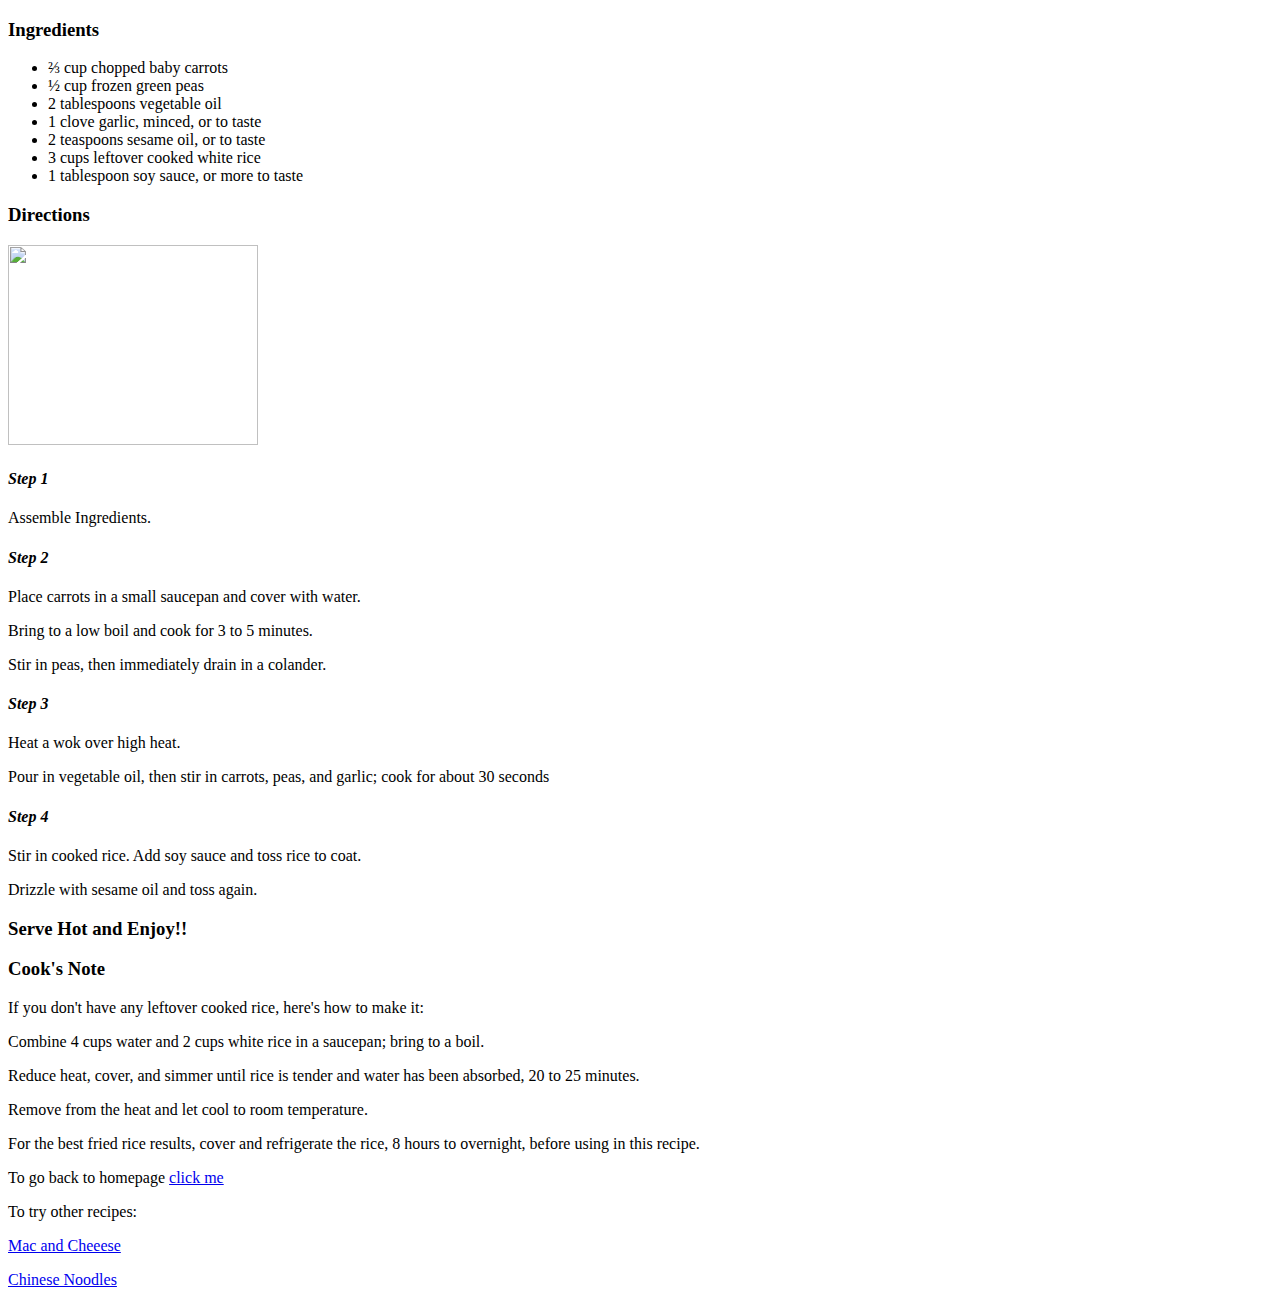
==== Recipes/f_rice.html @ daa8bf74 "Added new Recipes" ====
<!DOCTYPE html>
<html lang="en">
    <head>
        <title>
            <h1>Fried Rice Recipe</h1>
        </title>
    </head>
    <body>
        <h3>
            Ingredients
        </h3>
        <ul>
            <li>⅔ cup chopped baby carrots</li>
            <li>½ cup frozen green peas</li>
            <li>2 tablespoons vegetable oil</li>
            <li>1 clove garlic, minced, or to taste</li>
            <li>2 teaspoons sesame oil, or to taste</li>
            <li>3 cups leftover cooked white rice</li>
            <li>1 tablespoon soy sauce, or more to taste</li>
        </ul>    

        <p>

        </p>
        <h3>Directions</h3>
        <p>
            <img src ="/home/anushree/repos/rice.webp" height="200" width="250">
        </p>
        <h4><i>Step 1</i></h4>
        <p>Assemble Ingredients.</p>
        <h4><i>Step 2</i></h4>
        <p>Place carrots in a small saucepan and cover with water. </p><p>Bring to a low boil and cook for 3 to 5 minutes.</p><p>Stir in peas, then immediately drain in a colander. </p> 
        <h4><i>Step 3</i></h4>
        <p>Heat a wok over high heat.</p><p>Pour in vegetable oil, then stir in carrots, peas, and garlic; cook for about 30 seconds</p>
        <h4><i>Step 4</i></h4>
        <p>Stir in cooked rice. Add soy sauce and toss rice to coat.</p><p>Drizzle with sesame oil and toss again.</p>
        <p>
            <h3>Serve Hot and Enjoy!!</h3>
        </p>
        <p></p>
        <p></p>
        <h3><p>Cook's Note</p></h3>
        <p>If you don't have any leftover cooked rice, here's how to make it:</p><p>Combine 4 cups water and 2 cups white rice in a saucepan; bring to a boil.</p><p>Reduce heat, cover, and simmer until rice is tender and water has been absorbed, 20 to 25 minutes.</p><p>Remove from the heat and let cool to room temperature.</p><p>For the best fried rice results, cover and refrigerate the rice, 8 hours to overnight, before using in this recipe.</p>
        <p>To go back to homepage <a href="recipes.html">click me</a></p>
        <p>To try other recipes:</p>
        <p><a href="mac_cheese.html">Mac and Cheeese</a></p>
        <p><a href="noodles.html">Chinese Noodles</a></p>
    </body>
</html>
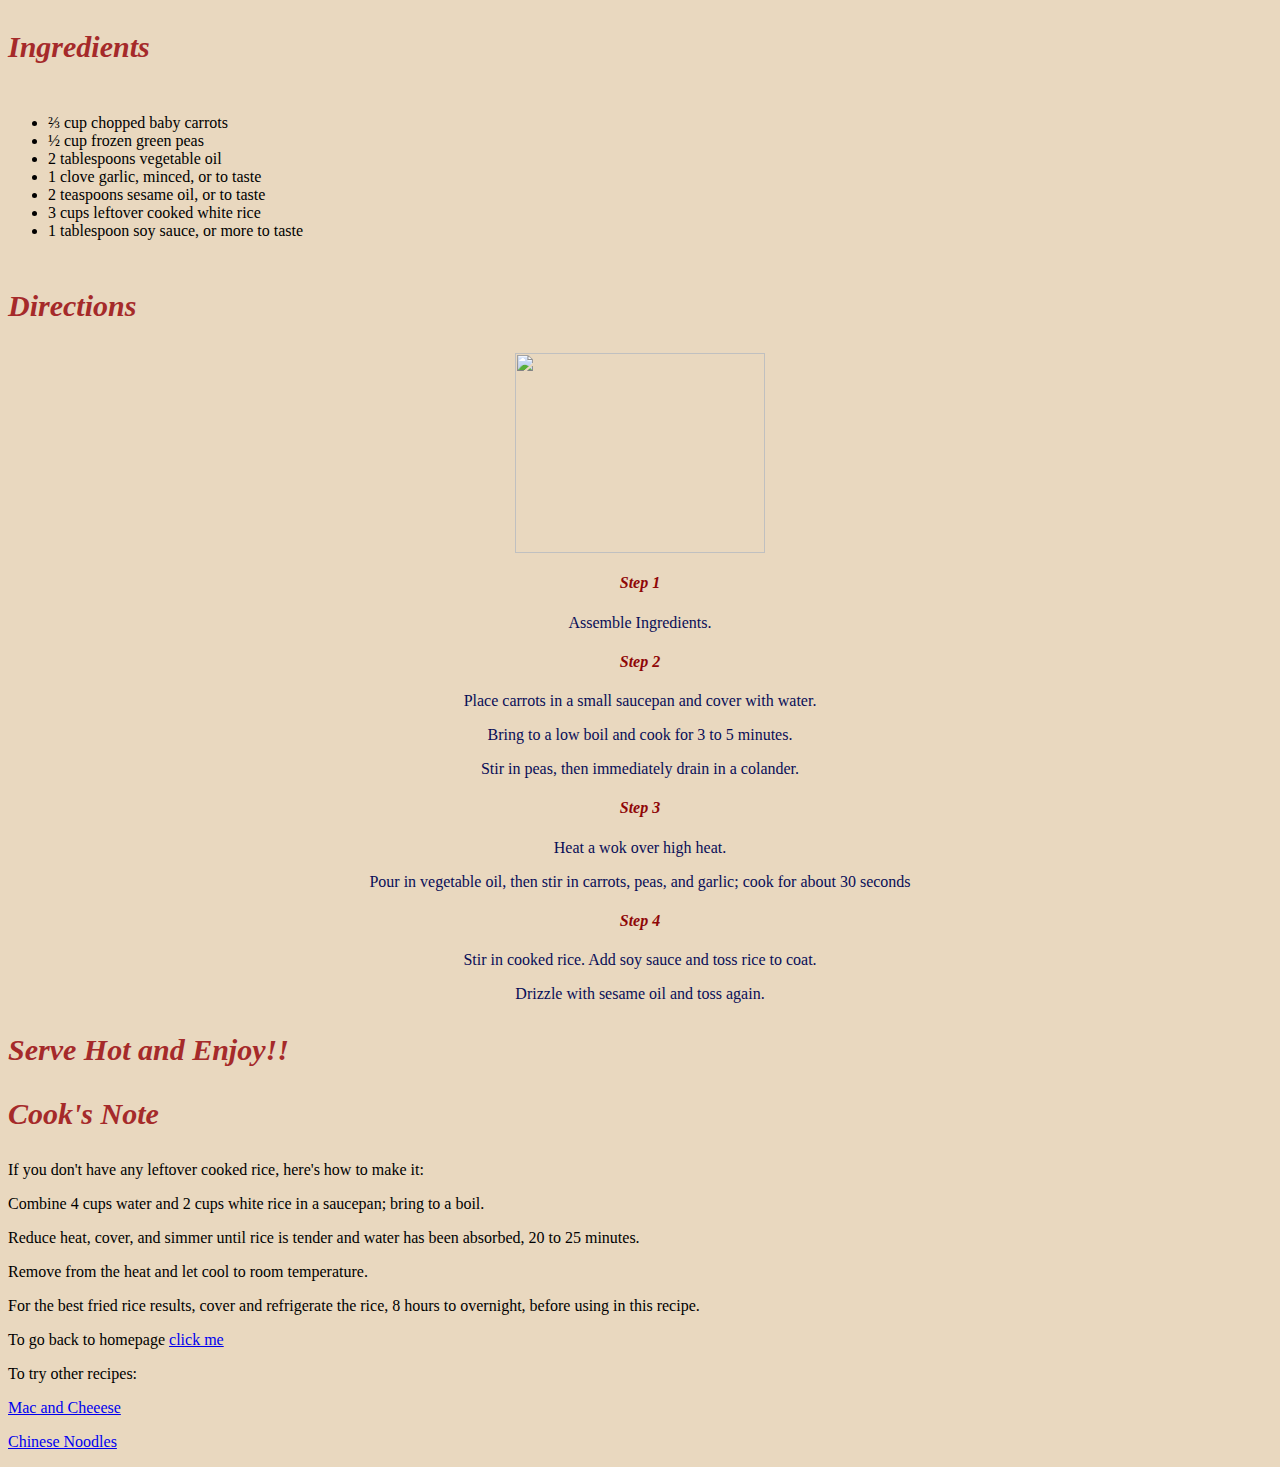
==== commit 0ebf2ad1: "Added css stylesheet" ====
--- a/Recipes/f_rice.html
+++ b/Recipes/f_rice.html
@@ -4,6 +4,7 @@
         <title>
             <h1>Fried Rice Recipe</h1>
         </title>
+        <link rel ="stylesheet" href="style.css">
     </head>
     <body>
         <h3>
@@ -23,9 +24,10 @@
 
         </p>
         <h3>Directions</h3>
-        <p>
+        <p><div class="container">
             <img src ="/home/anushree/repos/rice.webp" height="200" width="250">
-        </p>
+        </p></div>
+        <div class = "Steps">
         <h4><i>Step 1</i></h4>
         <p>Assemble Ingredients.</p>
         <h4><i>Step 2</i></h4>
@@ -34,14 +36,15 @@
         <p>Heat a wok over high heat.</p><p>Pour in vegetable oil, then stir in carrots, peas, and garlic; cook for about 30 seconds</p>
         <h4><i>Step 4</i></h4>
         <p>Stir in cooked rice. Add soy sauce and toss rice to coat.</p><p>Drizzle with sesame oil and toss again.</p>
+        </div>
         <p>
             <h3>Serve Hot and Enjoy!!</h3>
         </p>
         <p></p>
         <p></p>
-        <h3><p>Cook's Note</p></h3>
+        <div class="note"><h3><p>Cook's Note</p></h3>
         <p>If you don't have any leftover cooked rice, here's how to make it:</p><p>Combine 4 cups water and 2 cups white rice in a saucepan; bring to a boil.</p><p>Reduce heat, cover, and simmer until rice is tender and water has been absorbed, 20 to 25 minutes.</p><p>Remove from the heat and let cool to room temperature.</p><p>For the best fried rice results, cover and refrigerate the rice, 8 hours to overnight, before using in this recipe.</p>
-        <p>To go back to homepage <a href="recipes.html">click me</a></p>
+        <p>To go back to homepage <a href="recipes.html">click me</a></p></div>
         <p>To try other recipes:</p>
         <p><a href="mac_cheese.html">Mac and Cheeese</a></p>
         <p><a href="noodles.html">Chinese Noodles</a></p>
--- a/Recipes/style.css
+++ b/Recipes/style.css
@@ -0,0 +1,31 @@
+h1 {
+    color: rgb(54, 9, 9);
+}
+h3 {
+    color: brown;
+    font-style: italic;
+    font-family: 'Times New Roman', Times, serif;
+    font-size: 30px;
+}
+html {
+    background-color: rgb(233, 216, 191);
+}
+ul {
+    width: fit-content;
+    height: 165px;
+    align-content: space-evenly;
+}
+.Steps {
+    color:rgb(8, 13, 87);
+    text-align: center;
+    position: relative;
+    display: block;
+}
+ h4 {
+    color: rgb(143, 7, 7);
+ }
+ .container img {
+    display: block; /* Ensure the image behaves like a block element */
+    margin: 0 auto; /* Center the image horizontally */
+    max-width: 100%; /* Ensure the image doesn't exceed its container's width */
+}
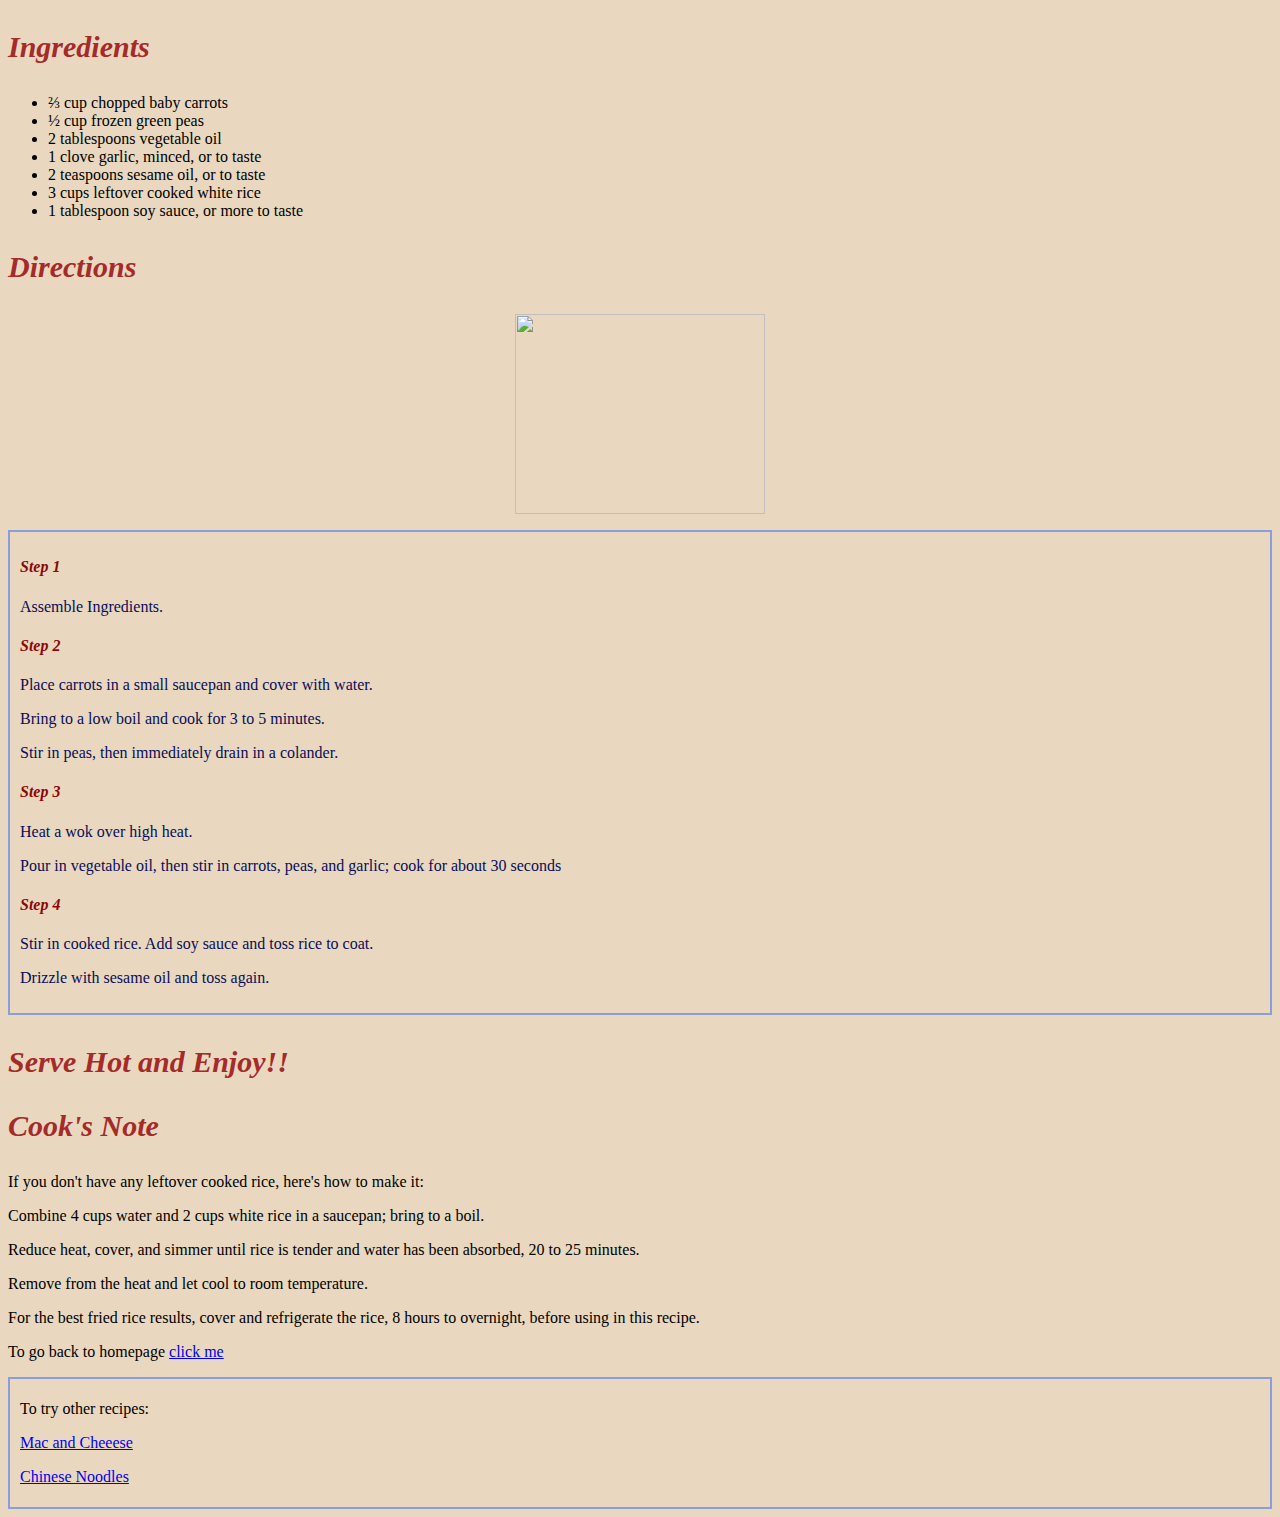
==== commit 7f5f4362: "Added styless" ====
--- a/Recipes/f_rice.html
+++ b/Recipes/f_rice.html
@@ -10,7 +10,7 @@
         <h3>
             Ingredients
         </h3>
-        <ul>
+        <ul class ="List">
             <li>⅔ cup chopped baby carrots</li>
             <li>½ cup frozen green peas</li>
             <li>2 tablespoons vegetable oil</li>
@@ -45,8 +45,10 @@
         <div class="note"><h3><p>Cook's Note</p></h3>
         <p>If you don't have any leftover cooked rice, here's how to make it:</p><p>Combine 4 cups water and 2 cups white rice in a saucepan; bring to a boil.</p><p>Reduce heat, cover, and simmer until rice is tender and water has been absorbed, 20 to 25 minutes.</p><p>Remove from the heat and let cool to room temperature.</p><p>For the best fried rice results, cover and refrigerate the rice, 8 hours to overnight, before using in this recipe.</p>
         <p>To go back to homepage <a href="recipes.html">click me</a></p></div>
+        <div class="try">
         <p>To try other recipes:</p>
         <p><a href="mac_cheese.html">Mac and Cheeese</a></p>
         <p><a href="noodles.html">Chinese Noodles</a></p>
+    </div>
     </body>
 </html>--- a/Recipes/style.css
+++ b/Recipes/style.css
@@ -10,22 +10,50 @@
 html {
     background-color: rgb(233, 216, 191);
 }
-ul {
-    width: fit-content;
-    height: 165px;
-    align-content: space-evenly;
+.List ul {
+    padding-top: 5px;
+    padding-bottom: 5px;
+    padding-left: auto;
+    padding-right: auto;
+    border: 2px  solid rgb(138, 158, 218) ;
 }
 .Steps {
     color:rgb(8, 13, 87);
-    text-align: center;
+    
     position: relative;
     display: block;
+    padding-top: 5px;
+    padding-bottom: 10px;
+    padding-left: 10px;
+    padding-right: auto;
+    border: 2px  solid rgb(138, 158, 218) ;
 }
  h4 {
     color: rgb(143, 7, 7);
  }
  .container img {
-    display: block; /* Ensure the image behaves like a block element */
-    margin: 0 auto; /* Center the image horizontally */
-    max-width: 100%; /* Ensure the image doesn't exceed its container's width */
+    display: block; 
+    margin: 0 auto; 
+    max-width: 100%; 
+    border: 3px rgb(54, 9, 9);
 }
+
+.try {
+    padding-top: 5px;
+    padding-bottom: 5px;
+    padding-left: 10px;
+    padding-right: auto;
+    border: 2px  solid rgb(138, 158, 218) ;
+}
+.Align {
+    display: flex;
+    min-height: 100vh;
+    margin: 0;
+    align-items: center;
+    justify-content: center;
+    background-color: rgb(233, 216, 191);
+    font-size: 25px;
+    font-family: monospace;
+}
+
+
